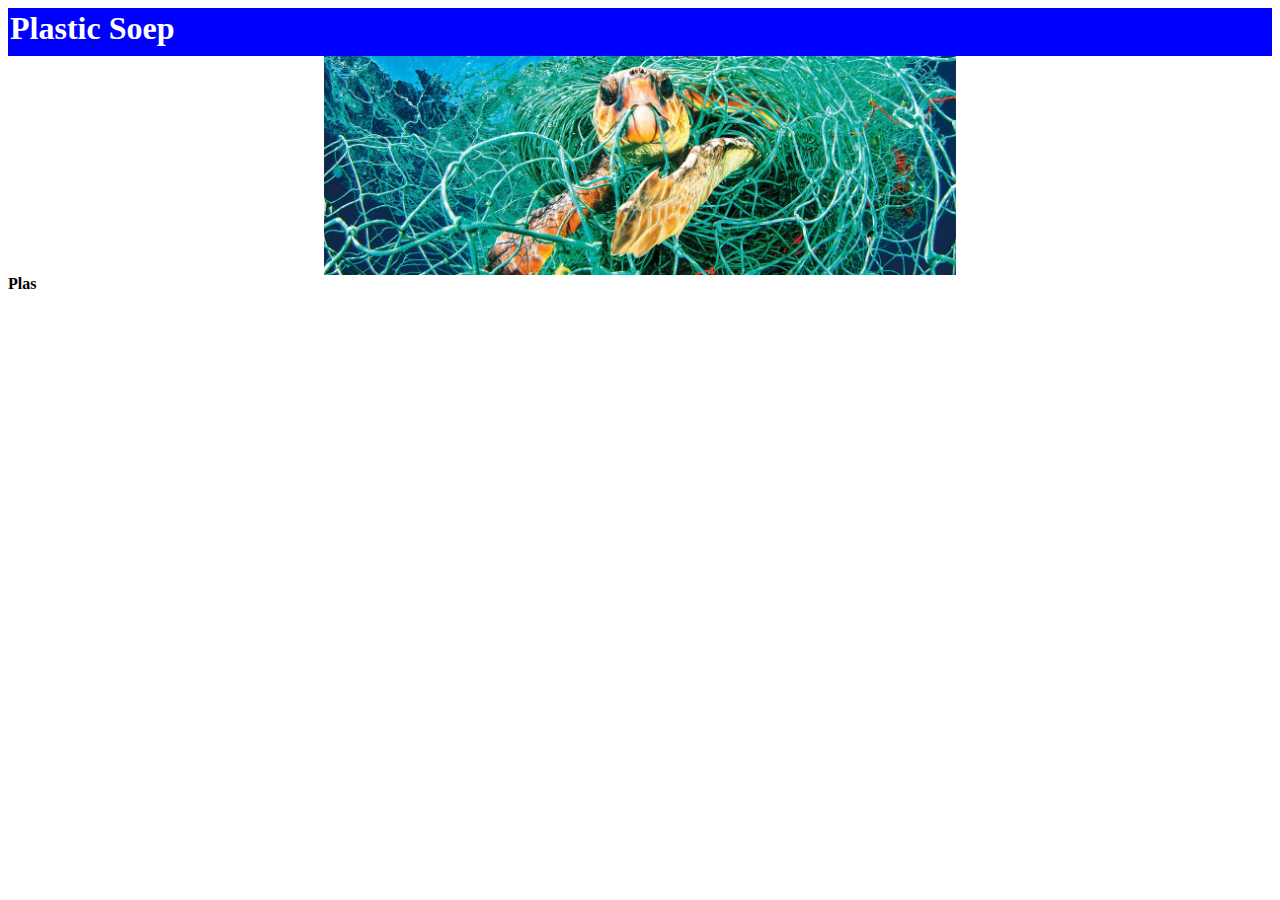
==== index.html @ 1206e794 "wip" ====
<head>
    <title>Plastic Soep</title>

    <link rel="stylesheet" href="Styles/index.css">
</head>


<body>
    <div class="header">
        <b>Plastic Soep</b>

        </div>


    <div class="wrapper">

        <div id="wrapper1"><img class="img1"  src="Pothos/Header.png" alt="Plastic Soep"></div>
        <div id="wrapper2"><b class="page">Plas</b></div>







    </div>


</body>
---- Styles/index.css ----
.header {
    text-align: left;
    padding: 2px;
    background-color: blue;
    color:white;
    position: -webkit-sticky;
    position: sticky;
    top: 0;
    height: 5%;
    font-size: xx-large;
   



}


#wrapper1 {
    display: inline-block;

}

#wrapper2 {
    display: inline-block;

}

.img1 {
    display: block;
    margin-left: auto;
    margin-right: auto;
    width: 50%;



}
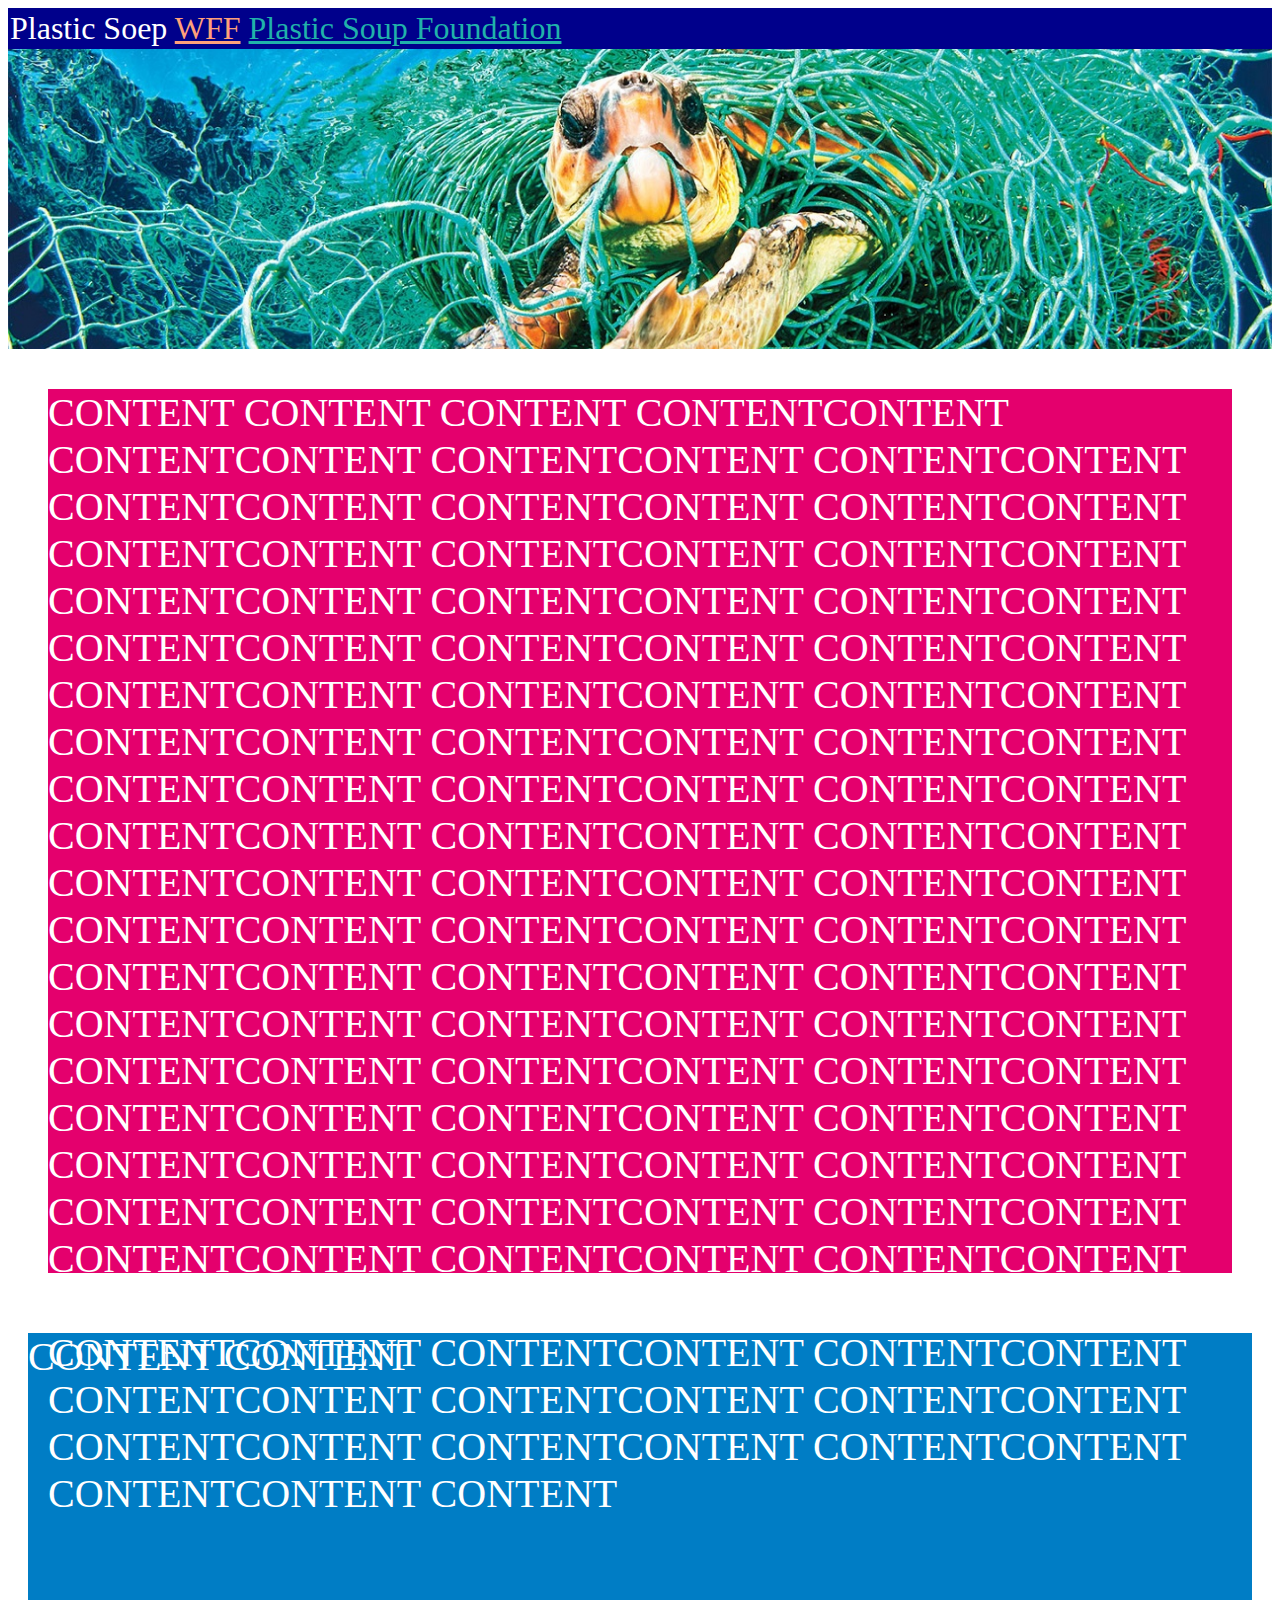
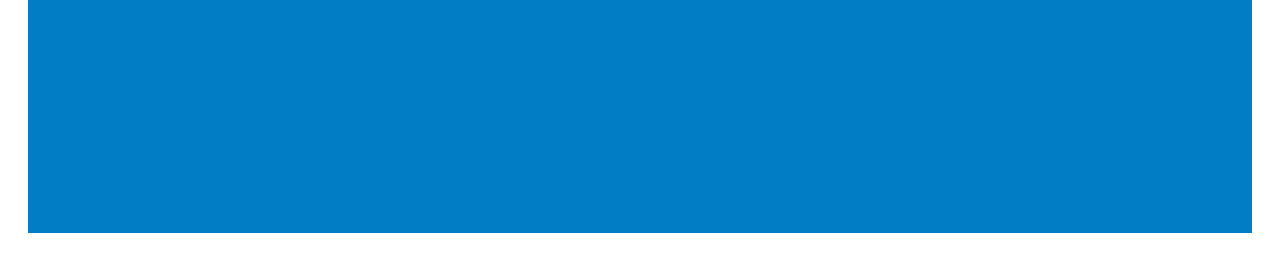
==== commit 2aa7cf87: "WIP" ====
--- a/index.html
+++ b/index.html
@@ -1,29 +1,46 @@
 <head>
     <title>Plastic Soep</title>
 
+    <link rel="stylesheet" href="https://cdn.jsdelivr.net/npm/bootstrap@4.5.3/dist/css/bootstrap.min.css" integrity="sha384-TX8t27EcRE3e/ihU7zmQxVncDAy5uIKz4rEkgIXeMed4M0jlfIDPvg6uqKI2xXr2" crossorigin="anonymous">
     <link rel="stylesheet" href="Styles/index.css">
 </head>
 
 
 <body>
-    <div class="header">
-        <b>Plastic Soep</b>
 
+    <!-- top navigation -->
+    <div class="nav">
+        <div  class="container">
+            Plastic Soep
+
+            <a class="link" href="https://www.wwf.nl/kom-in-actie/met-een-donatie/word-donateur?utm_source=googlepaid&utm_medium=cpc&utm_campaign=aocdonga&utm_content=WNF&gclid=CjwKCAiAt9z-BRBCEiwA_bWv-Cv_hWjtY1HZSKzfWIe43J6Gz5J5jixygLvKDS-vVsdO1Erau9CDYRoC1u0QAvD_BwE">WFF</a>
+            <a class="link2" href="https://www.plasticsoupfoundation.org/">Plastic Soup Foundation</a>
+        </div>
+    </div>
+ 
+    <!-- header image  -->
+    <div class="container-fluid">
+        <div class="row">
+            <div style="background-image: url('photos/Header.png'); height: 300px; background-size: cover; width: 100%;"></div>
         </div>
 
-
-    <div class="wrapper">
-
-        <div id="wrapper1"><img class="img1"  src="Pothos/Header.png" alt="Plastic Soep"></div>
-        <div id="wrapper2"><b class="page">Plas</b></div>
-
-
-
-
-
-
-
+        
     </div>
 
 
+    <!-- content -->
+    <div class="container-fluid" style="border: 40px solid white;">
+        <div class="row">
+            <div class="colum col-xs-12 col-lg-12" style="font-size: 40px; background: #e4006d; height: 100%; color: white;">
+                CONTENT CONTENT CONTENT CONTENTCONTENT CONTENTCONTENT CONTENTCONTENT CONTENTCONTENT CONTENTCONTENT CONTENTCONTENT CONTENTCONTENT CONTENTCONTENT CONTENTCONTENT CONTENTCONTENT CONTENTCONTENT CONTENTCONTENT CONTENTCONTENT CONTENTCONTENT CONTENTCONTENT CONTENTCONTENT CONTENTCONTENT CONTENTCONTENT CONTENTCONTENT CONTENTCONTENT CONTENTCONTENT CONTENTCONTENT CONTENTCONTENT CONTENTCONTENT CONTENTCONTENT CONTENTCONTENT CONTENTCONTENT CONTENTCONTENT CONTENTCONTENT CONTENTCONTENT CONTENTCONTENT CONTENTCONTENT CONTENTCONTENT CONTENTCONTENT CONTENTCONTENT CONTENTCONTENT CONTENTCONTENT CONTENTCONTENT CONTENTCONTENT CONTENTCONTENT CONTENTCONTENT CONTENTCONTENT CONTENTCONTENT CONTENTCONTENT CONTENTCONTENT CONTENTCONTENT CONTENTCONTENT CONTENTCONTENT CONTENTCONTENT CONTENTCONTENT CONTENTCONTENT CONTENTCONTENT CONTENTCONTENT CONTENTCONTENT CONTENTCONTENT CONTENTCONTENT CONTENTCONTENT CONTENTCONTENT CONTENTCONTENT CONTENTCONTENT CONTENTCONTENT CONTENTCONTENT CONTENTCONTENT CONTENTCONTENT CONTENTCONTENT CONTENTCONTENT CONTENTCONTENT CONTENTCONTENT CONTENT
+            </div>
+        </div>
+    </div>
+
+    <!-- footer -->
+    <div class="container-fluid" style=" border: 20px solid white; background: #007dc5; height: 500px;">
+        <div class="row">
+            <div class="colum col-xs-12 col-lg-12" style="font-size: 40px; color: white;">CONTENT CONTENT</div>
+        </div>
+    </div>
 </body>--- a/Styles/index.css
+++ b/Styles/index.css
@@ -1,38 +1,82 @@
-.header {
+
+.link {
+    border: none;
+    color: lightsalmon;
+    background-color: darkblue;
+    max-width: 120%;
+}
+
+.link2 {
+    color: lightseagreen;
+    background-color: darkblue;
+
+}
+
+.nav {
     text-align: left;
     padding: 2px;
-    background-color: blue;
+    background-color: darkblue;
     color:white;
     position: -webkit-sticky;
     position: sticky;
     top: 0;
-    height: 5%;
     font-size: xx-large;
+}
+
+.header, .content {
+    height: 30%;
+    /* border: 1px solid #bbbbbb; */
+    
+}
+
+
+#wrapper1 {
+    /* display: inline-block;  */
+    float: left;
+    /* border: 1px solid #bbbbbb; */
+    height: 100%;
+
+}
+
+#wrapper2 {
+    /* display: inline-block; */
+    float: right;
+    /* border:  1px solid #bbbbbb; */
+    height: 100%
+    
+
+}
+
+#wrapper3 {
+    /* display: inline-block;  */
+    float: right;
+    /* border: 1px solid #bbbbbb; */
+  
    
+
+}
+
+#wrapper4 {
+    /* display: inline-block; */
+    float: left;
+    border:  1px solid #bbbbbb;
+    height: 100%;
+    overflow: scroll;
+    width: 63%;
+    
+
+}
+
+
+.img1 {
+    display: block;
+    margin-left: auto;
+    margin-right: auto;
+    max-height: 100%;
+    max-width: 100%;
 
 
 
 }
 
 
-#wrapper1 {
-    display: inline-block;
-
-}
-
-#wrapper2 {
-    display: inline-block;
-
-}
-
-.img1 {
-    display: block;
-    margin-left: auto;
-    margin-right: auto;
-    width: 50%;
-
-
-
-}
-
-
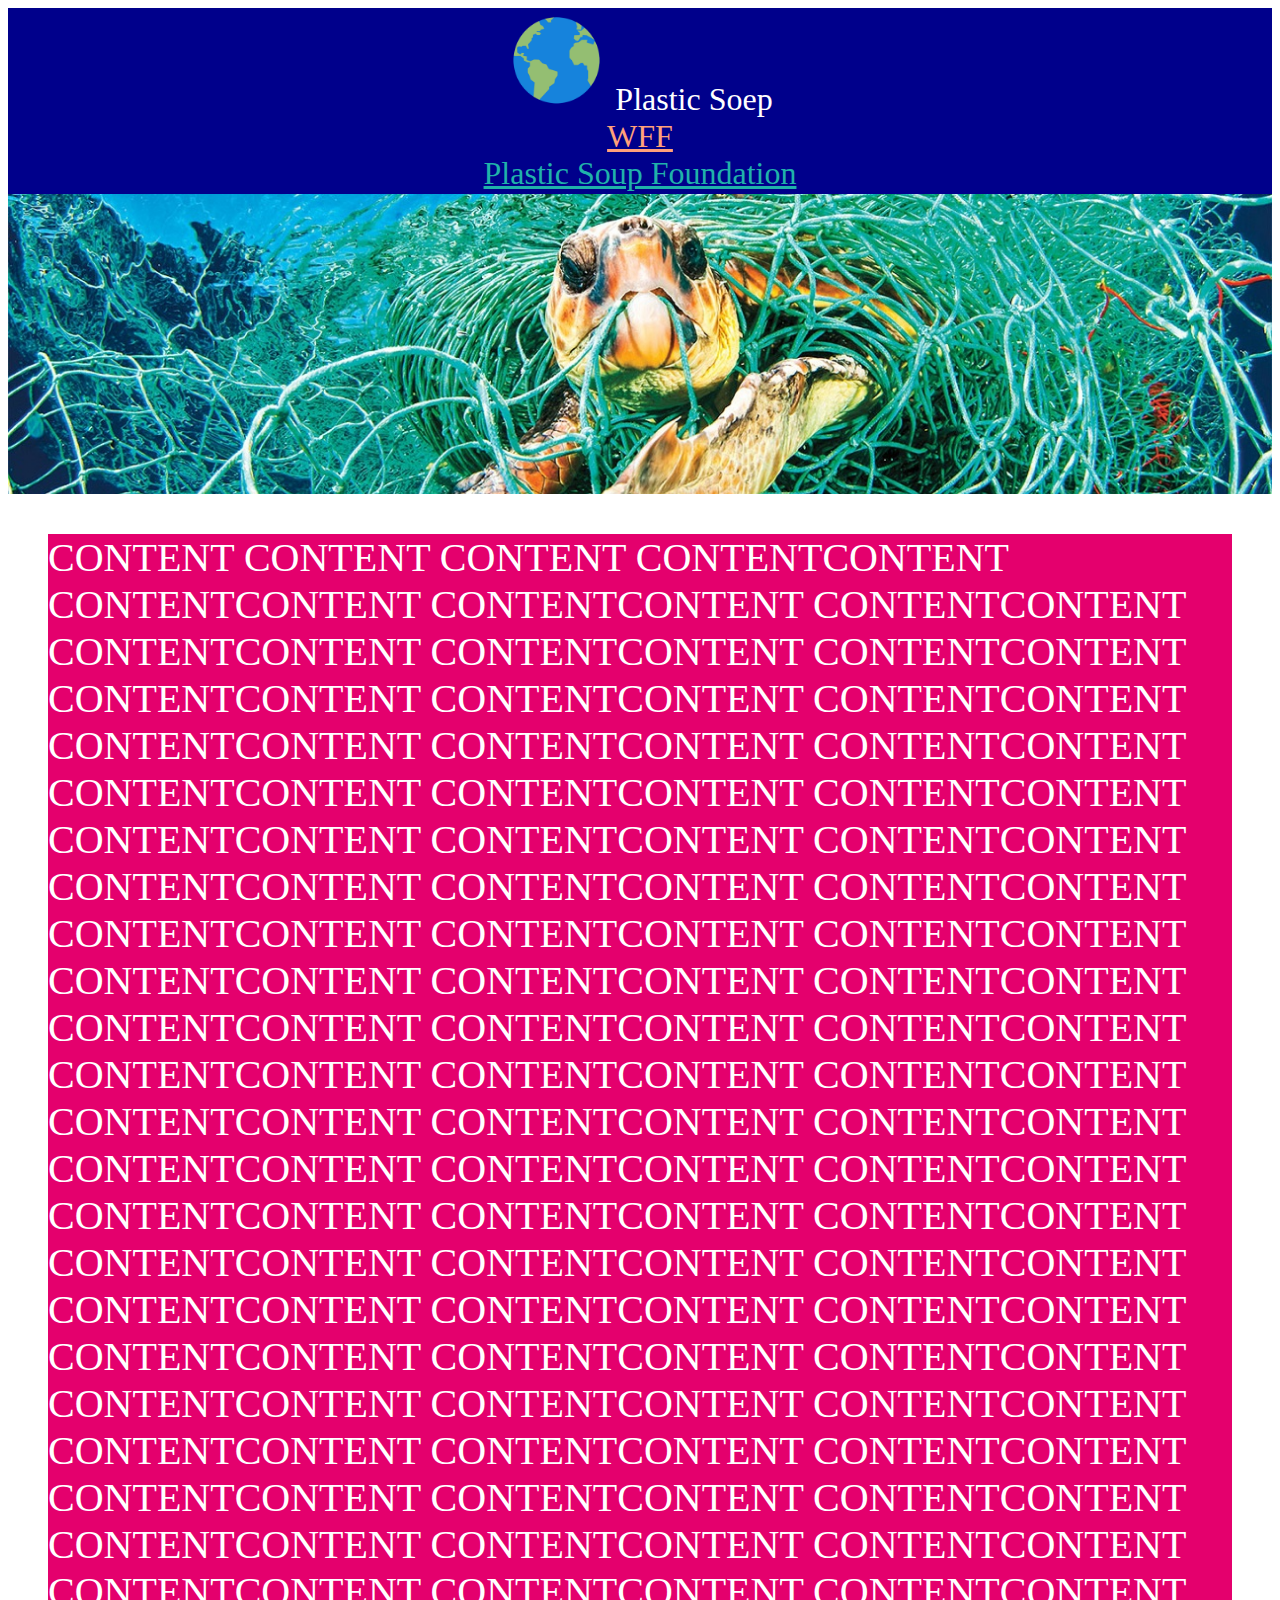
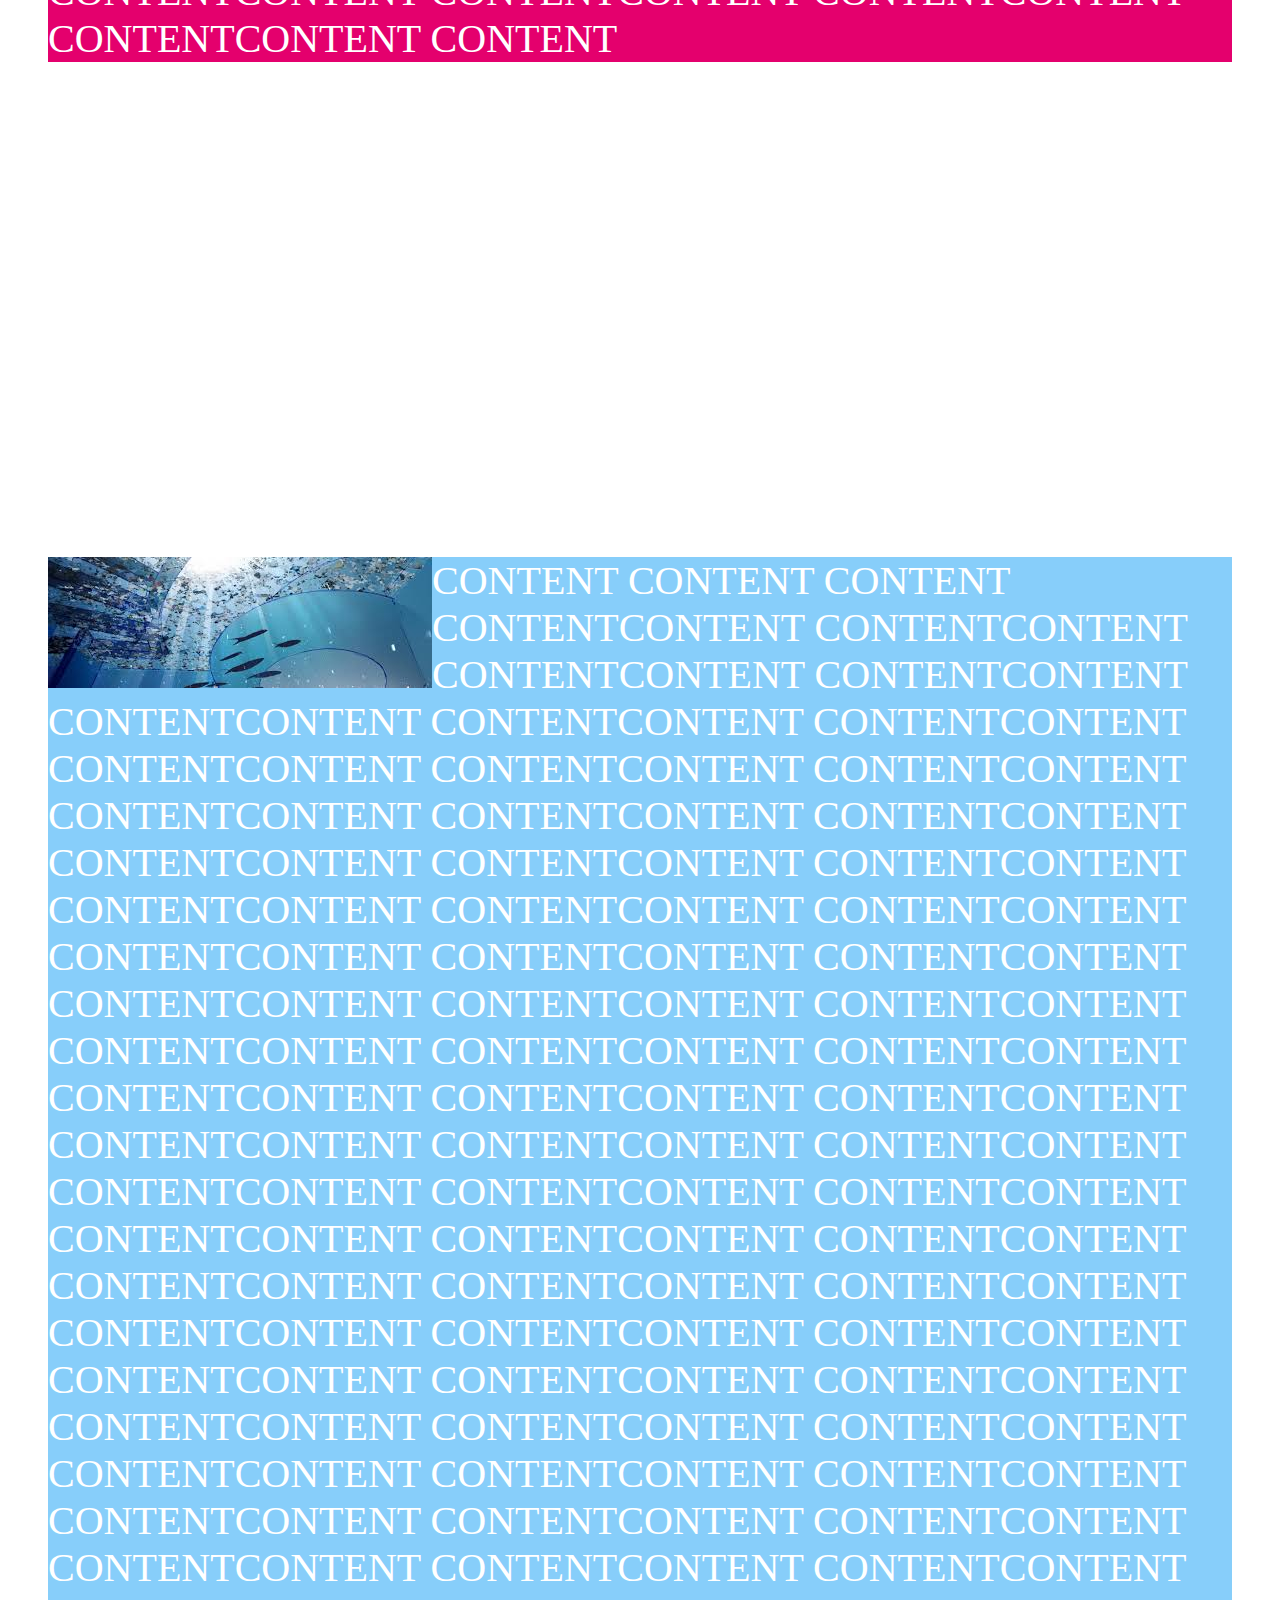
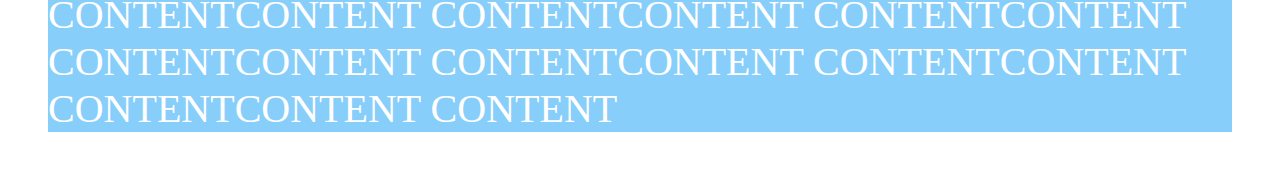
==== commit 73f2b017: "wip" ====
--- a/index.html
+++ b/index.html
@@ -1,7 +1,8 @@
 <head>
     <title>Plastic Soep</title>
 
-    <link rel="stylesheet" href="https://cdn.jsdelivr.net/npm/bootstrap@4.5.3/dist/css/bootstrap.min.css" integrity="sha384-TX8t27EcRE3e/ihU7zmQxVncDAy5uIKz4rEkgIXeMed4M0jlfIDPvg6uqKI2xXr2" crossorigin="anonymous">
+    <link rel="stylesheet" href="https://cdn.jsdelivr.net/npm/bootstrap@4.5.3/dist/css/bootstrap.min.css"
+        integrity="sha384-TX8t27EcRE3e/ihU7zmQxVncDAy5uIKz4rEkgIXeMed4M0jlfIDPvg6uqKI2xXr2" crossorigin="anonymous">
     <link rel="stylesheet" href="Styles/index.css">
 </head>
 
@@ -10,37 +11,74 @@
 
     <!-- top navigation -->
     <div class="nav">
-        <div  class="container">
+        <div class="container">
+            <img class="navImg" src="photos/world.png">
             Plastic Soep
-
-            <a class="link" href="https://www.wwf.nl/kom-in-actie/met-een-donatie/word-donateur?utm_source=googlepaid&utm_medium=cpc&utm_campaign=aocdonga&utm_content=WNF&gclid=CjwKCAiAt9z-BRBCEiwA_bWv-Cv_hWjtY1HZSKzfWIe43J6Gz5J5jixygLvKDS-vVsdO1Erau9CDYRoC1u0QAvD_BwE">WFF</a>
+            <br>
+            <a class="link"
+                href="https://www.wwf.nl/kom-in-actie/met-een-donatie/word-donateur?utm_source=googlepaid&utm_medium=cpc&utm_campaign=aocdonga&utm_content=WNF&gclid=CjwKCAiAt9z-BRBCEiwA_bWv-Cv_hWjtY1HZSKzfWIe43J6Gz5J5jixygLvKDS-vVsdO1Erau9CDYRoC1u0QAvD_BwE">WFF</a>
+            <br>
             <a class="link2" href="https://www.plasticsoupfoundation.org/">Plastic Soup Foundation</a>
         </div>
     </div>
- 
+
     <!-- header image  -->
     <div class="container-fluid">
         <div class="row">
-            <div style="background-image: url('photos/Header.png'); height: 300px; background-size: cover; width: 100%;"></div>
+            <div
+                style="background-image: url('photos/Header.png'); height: 300px; background-size: cover; width: 100%;">
+            </div>
         </div>
 
-        
+
     </div>
 
 
     <!-- content -->
     <div class="container-fluid" style="border: 40px solid white;">
         <div class="row">
-            <div class="colum col-xs-12 col-lg-12" style="font-size: 40px; background: #e4006d; height: 100%; color: white;">
-                CONTENT CONTENT CONTENT CONTENTCONTENT CONTENTCONTENT CONTENTCONTENT CONTENTCONTENT CONTENTCONTENT CONTENTCONTENT CONTENTCONTENT CONTENTCONTENT CONTENTCONTENT CONTENTCONTENT CONTENTCONTENT CONTENTCONTENT CONTENTCONTENT CONTENTCONTENT CONTENTCONTENT CONTENTCONTENT CONTENTCONTENT CONTENTCONTENT CONTENTCONTENT CONTENTCONTENT CONTENTCONTENT CONTENTCONTENT CONTENTCONTENT CONTENTCONTENT CONTENTCONTENT CONTENTCONTENT CONTENTCONTENT CONTENTCONTENT CONTENTCONTENT CONTENTCONTENT CONTENTCONTENT CONTENTCONTENT CONTENTCONTENT CONTENTCONTENT CONTENTCONTENT CONTENTCONTENT CONTENTCONTENT CONTENTCONTENT CONTENTCONTENT CONTENTCONTENT CONTENTCONTENT CONTENTCONTENT CONTENTCONTENT CONTENTCONTENT CONTENTCONTENT CONTENTCONTENT CONTENTCONTENT CONTENTCONTENT CONTENTCONTENT CONTENTCONTENT CONTENTCONTENT CONTENTCONTENT CONTENTCONTENT CONTENTCONTENT CONTENTCONTENT CONTENTCONTENT CONTENTCONTENT CONTENTCONTENT CONTENTCONTENT CONTENTCONTENT CONTENTCONTENT CONTENTCONTENT CONTENTCONTENT CONTENTCONTENT CONTENTCONTENT CONTENTCONTENT CONTENTCONTENT CONTENTCONTENT CONTENT
+            <div class="colum col-xs-12 col-lg-12"
+                style="font-size: 40px; background: #e4006d; height: 100%; color: white;">
+                CONTENT CONTENT CONTENT CONTENTCONTENT CONTENTCONTENT CONTENTCONTENT CONTENTCONTENT CONTENTCONTENT
+                CONTENTCONTENT CONTENTCONTENT CONTENTCONTENT CONTENTCONTENT CONTENTCONTENT CONTENTCONTENT CONTENTCONTENT
+                CONTENTCONTENT CONTENTCONTENT CONTENTCONTENT CONTENTCONTENT CONTENTCONTENT CONTENTCONTENT CONTENTCONTENT
+                CONTENTCONTENT CONTENTCONTENT CONTENTCONTENT CONTENTCONTENT CONTENTCONTENT CONTENTCONTENT CONTENTCONTENT
+                CONTENTCONTENT CONTENTCONTENT CONTENTCONTENT CONTENTCONTENT CONTENTCONTENT CONTENTCONTENT CONTENTCONTENT
+                CONTENTCONTENT CONTENTCONTENT CONTENTCONTENT CONTENTCONTENT CONTENTCONTENT CONTENTCONTENT CONTENTCONTENT
+                CONTENTCONTENT CONTENTCONTENT CONTENTCONTENT CONTENTCONTENT CONTENTCONTENT CONTENTCONTENT CONTENTCONTENT
+                CONTENTCONTENT CONTENTCONTENT CONTENTCONTENT CONTENTCONTENT CONTENTCONTENT CONTENTCONTENT CONTENTCONTENT
+                CONTENTCONTENT CONTENTCONTENT CONTENTCONTENT CONTENTCONTENT CONTENTCONTENT CONTENTCONTENT CONTENTCONTENT
+                CONTENTCONTENT CONTENTCONTENT CONTENTCONTENT CONTENTCONTENT CONTENTCONTENT CONTENTCONTENT CONTENTCONTENT
+                CONTENT
             </div>
         </div>
     </div>
 
+    <center><iframe width="760" height="415" src="https://www.youtube.com/embed/VnHos3vHN2o" frameborder="0"
+            allow="accelerometer; autoplay; clipboard-write; encrypted-media; gyroscope; picture-in-picture"
+            allowfullscreen></iframe></center>
+
+
+
     <!-- footer -->
-    <div class="container-fluid" style=" border: 20px solid white; background: #007dc5; height: 500px;">
+    <div class="container-fluid" style="border: 40px solid white;">
         <div class="row">
-            <div class="colum col-xs-12 col-lg-12" style="font-size: 40px; color: white;">CONTENT CONTENT</div>
+
+            <div class="colum col-xs-12 col-lg-12"
+                style="font-size: 40px; background: lightskyblue; height: 100%; color: white;">
+                <div class="footerImg"><img src="photos/header3.png"></div>
+                CONTENT CONTENT CONTENT CONTENTCONTENT CONTENTCONTENT CONTENTCONTENT CONTENTCONTENT CONTENTCONTENT
+                CONTENTCONTENT CONTENTCONTENT CONTENTCONTENT CONTENTCONTENT CONTENTCONTENT CONTENTCONTENT CONTENTCONTENT
+                CONTENTCONTENT CONTENTCONTENT CONTENTCONTENT CONTENTCONTENT CONTENTCONTENT CONTENTCONTENT CONTENTCONTENT
+                CONTENTCONTENT CONTENTCONTENT CONTENTCONTENT CONTENTCONTENT CONTENTCONTENT CONTENTCONTENT CONTENTCONTENT
+                CONTENTCONTENT CONTENTCONTENT CONTENTCONTENT CONTENTCONTENT CONTENTCONTENT CONTENTCONTENT CONTENTCONTENT
+                CONTENTCONTENT CONTENTCONTENT CONTENTCONTENT CONTENTCONTENT CONTENTCONTENT CONTENTCONTENT CONTENTCONTENT
+                CONTENTCONTENT CONTENTCONTENT CONTENTCONTENT CONTENTCONTENT CONTENTCONTENT CONTENTCONTENT CONTENTCONTENT
+                CONTENTCONTENT CONTENTCONTENT CONTENTCONTENT CONTENTCONTENT CONTENTCONTENT CONTENTCONTENT CONTENTCONTENT
+                CONTENTCONTENT CONTENTCONTENT CONTENTCONTENT CONTENTCONTENT CONTENTCONTENT CONTENTCONTENT CONTENTCONTENT
+                CONTENTCONTENT CONTENTCONTENT CONTENTCONTENT CONTENTCONTENT CONTENTCONTENT CONTENTCONTENT CONTENTCONTENT
+                CONTENT
+            </div>
         </div>
     </div>
 </body>--- a/Styles/index.css
+++ b/Styles/index.css
@@ -1,3 +1,21 @@
+.row {
+    display: grid;
+    gap: 1rem;
+    grid-auto-flow: column;
+
+
+}
+
+.navImg {
+   
+    
+    height: 100px;
+    
+
+
+
+}
+
 
 .link {
     border: none;
@@ -12,6 +30,12 @@
 
 }
 
+.footerImg {
+    float: left;
+    
+
+}
+
 .nav {
     text-align: left;
     padding: 2px;
@@ -21,6 +45,7 @@
     position: sticky;
     top: 0;
     font-size: xx-large;
+    z-index: 100;;
 }
 
 .header, .content {
@@ -80,3 +105,8 @@
 }
 
 
+.container {
+    text-align: center;
+    
+
+}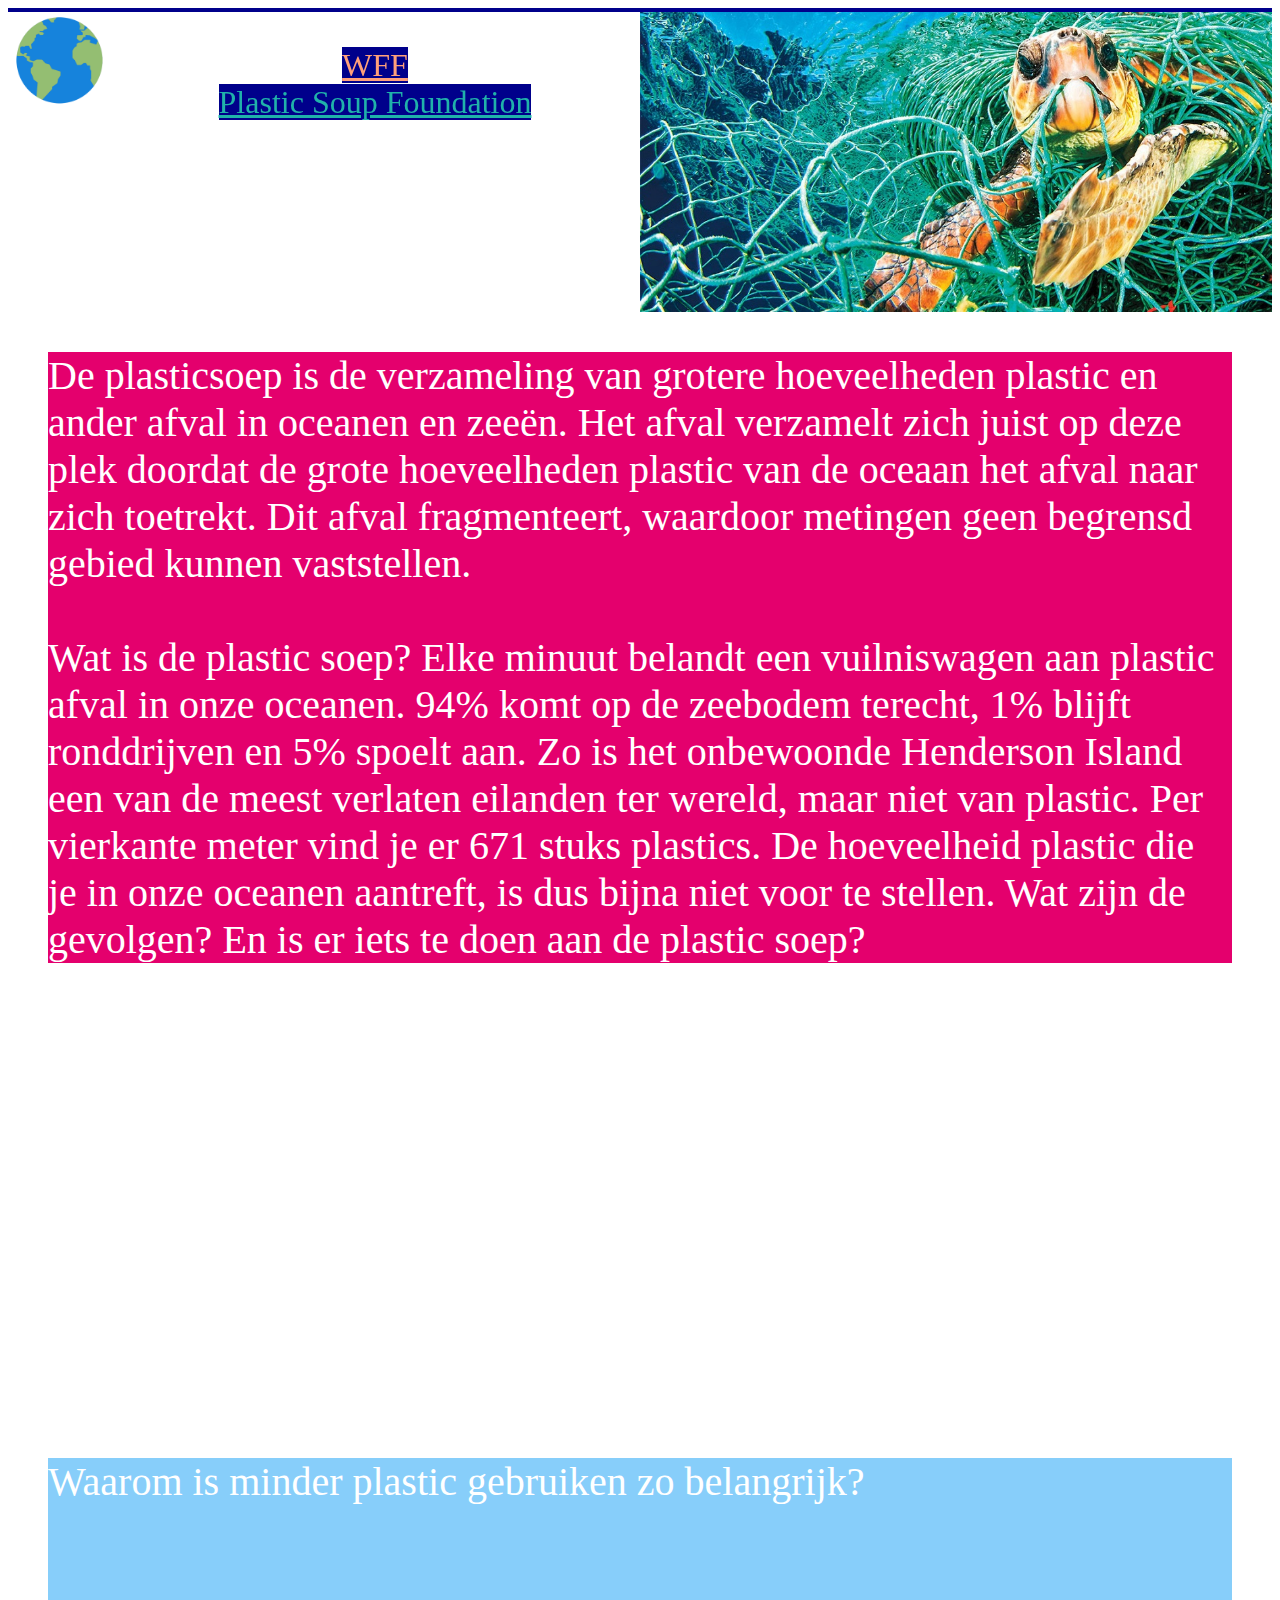
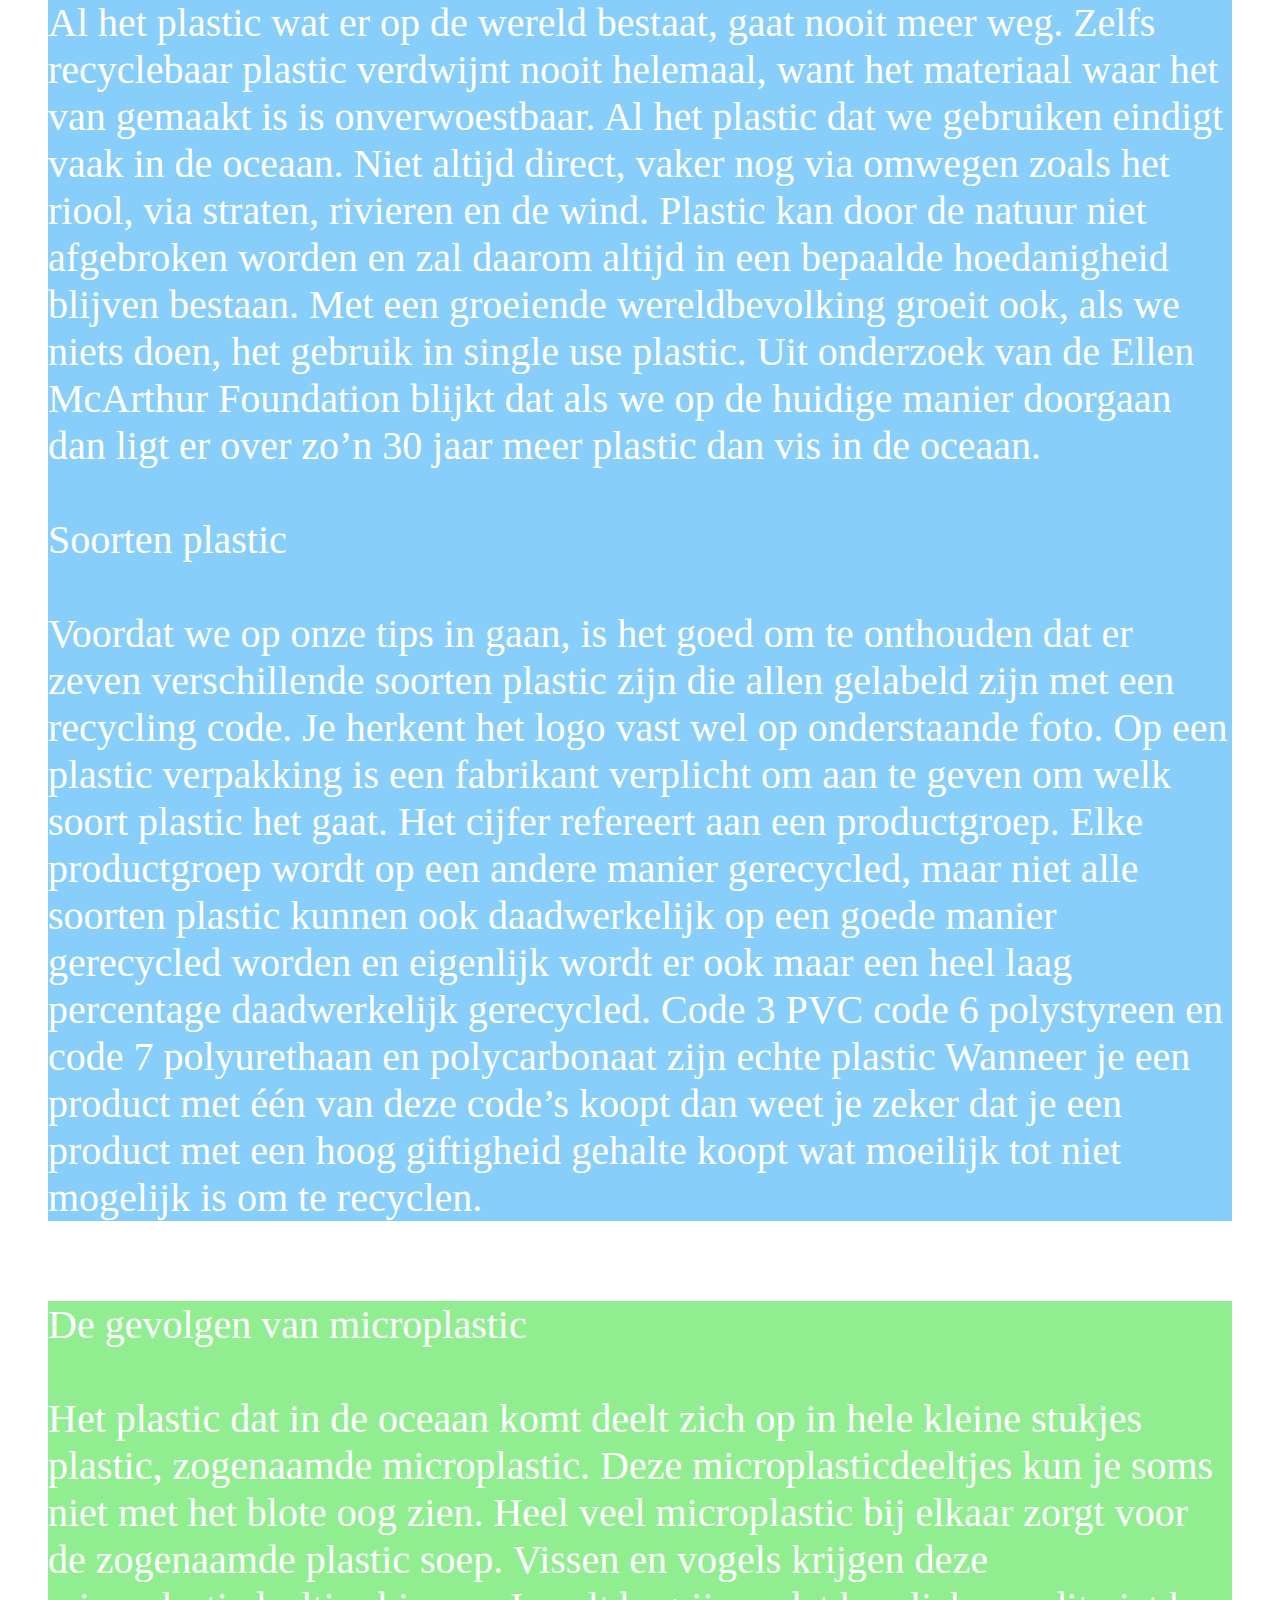
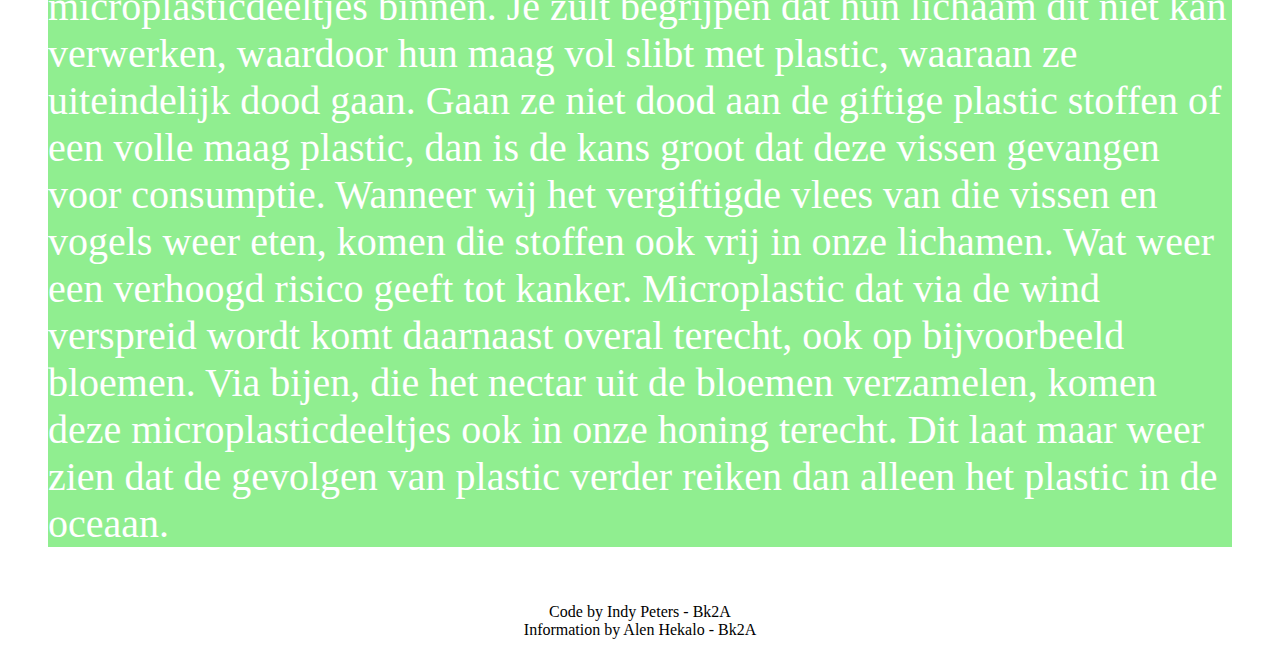
==== commit 3d085abc: "Wip" ====
--- a/index.html
+++ b/index.html
@@ -36,20 +36,19 @@
 
     <!-- content -->
     <div class="container-fluid" style="border: 40px solid white;">
+
         <div class="row">
             <div class="colum col-xs-12 col-lg-12"
                 style="font-size: 40px; background: #e4006d; height: 100%; color: white;">
-                CONTENT CONTENT CONTENT CONTENTCONTENT CONTENTCONTENT CONTENTCONTENT CONTENTCONTENT CONTENTCONTENT
-                CONTENTCONTENT CONTENTCONTENT CONTENTCONTENT CONTENTCONTENT CONTENTCONTENT CONTENTCONTENT CONTENTCONTENT
-                CONTENTCONTENT CONTENTCONTENT CONTENTCONTENT CONTENTCONTENT CONTENTCONTENT CONTENTCONTENT CONTENTCONTENT
-                CONTENTCONTENT CONTENTCONTENT CONTENTCONTENT CONTENTCONTENT CONTENTCONTENT CONTENTCONTENT CONTENTCONTENT
-                CONTENTCONTENT CONTENTCONTENT CONTENTCONTENT CONTENTCONTENT CONTENTCONTENT CONTENTCONTENT CONTENTCONTENT
-                CONTENTCONTENT CONTENTCONTENT CONTENTCONTENT CONTENTCONTENT CONTENTCONTENT CONTENTCONTENT CONTENTCONTENT
-                CONTENTCONTENT CONTENTCONTENT CONTENTCONTENT CONTENTCONTENT CONTENTCONTENT CONTENTCONTENT CONTENTCONTENT
-                CONTENTCONTENT CONTENTCONTENT CONTENTCONTENT CONTENTCONTENT CONTENTCONTENT CONTENTCONTENT CONTENTCONTENT
-                CONTENTCONTENT CONTENTCONTENT CONTENTCONTENT CONTENTCONTENT CONTENTCONTENT CONTENTCONTENT CONTENTCONTENT
-                CONTENTCONTENT CONTENTCONTENT CONTENTCONTENT CONTENTCONTENT CONTENTCONTENT CONTENTCONTENT CONTENTCONTENT
-                CONTENT
+                De plasticsoep is de verzameling van grotere hoeveelheden plastic en ander afval in oceanen en zeeën.
+                Het afval verzamelt zich juist op deze plek doordat de grote hoeveelheden plastic van de oceaan het
+                afval naar zich toetrekt. Dit afval fragmenteert, waardoor metingen geen begrensd gebied kunnen
+                vaststellen.<br><br>Wat is de plastic soep? Elke minuut belandt een vuilniswagen aan plastic afval in
+                onze
+                oceanen. 94% komt op de zeebodem terecht, 1% blijft ronddrijven en 5% spoelt aan. Zo is het onbewoonde
+                Henderson Island een van de meest verlaten eilanden ter wereld, maar niet van plastic. Per vierkante
+                meter vind je er 671 stuks plastics. De hoeveelheid plastic die je in onze oceanen aantreft, is dus
+                bijna niet voor te stellen. Wat zijn de gevolgen? En is er iets te doen aan de plastic soep?
             </div>
         </div>
     </div>
@@ -66,19 +65,63 @@
 
             <div class="colum col-xs-12 col-lg-12"
                 style="font-size: 40px; background: lightskyblue; height: 100%; color: white;">
-                <div class="footerImg"><img src="photos/header3.png"></div>
-                CONTENT CONTENT CONTENT CONTENTCONTENT CONTENTCONTENT CONTENTCONTENT CONTENTCONTENT CONTENTCONTENT
-                CONTENTCONTENT CONTENTCONTENT CONTENTCONTENT CONTENTCONTENT CONTENTCONTENT CONTENTCONTENT CONTENTCONTENT
-                CONTENTCONTENT CONTENTCONTENT CONTENTCONTENT CONTENTCONTENT CONTENTCONTENT CONTENTCONTENT CONTENTCONTENT
-                CONTENTCONTENT CONTENTCONTENT CONTENTCONTENT CONTENTCONTENT CONTENTCONTENT CONTENTCONTENT CONTENTCONTENT
-                CONTENTCONTENT CONTENTCONTENT CONTENTCONTENT CONTENTCONTENT CONTENTCONTENT CONTENTCONTENT CONTENTCONTENT
-                CONTENTCONTENT CONTENTCONTENT CONTENTCONTENT CONTENTCONTENT CONTENTCONTENT CONTENTCONTENT CONTENTCONTENT
-                CONTENTCONTENT CONTENTCONTENT CONTENTCONTENT CONTENTCONTENT CONTENTCONTENT CONTENTCONTENT CONTENTCONTENT
-                CONTENTCONTENT CONTENTCONTENT CONTENTCONTENT CONTENTCONTENT CONTENTCONTENT CONTENTCONTENT CONTENTCONTENT
-                CONTENTCONTENT CONTENTCONTENT CONTENTCONTENT CONTENTCONTENT CONTENTCONTENT CONTENTCONTENT CONTENTCONTENT
-                CONTENTCONTENT CONTENTCONTENT CONTENTCONTENT CONTENTCONTENT CONTENTCONTENT CONTENTCONTENT CONTENTCONTENT
-                CONTENT
+
+                Waarom is minder plastic gebruiken zo belangrijk?
+                <br>
+                <br></br>
+                Al het plastic wat er op de wereld bestaat, gaat nooit meer weg. Zelfs recyclebaar plastic verdwijnt
+                nooit helemaal, want het materiaal waar het van gemaakt is is onverwoestbaar. Al het plastic dat we
+                gebruiken eindigt vaak in de oceaan. Niet altijd direct, vaker nog via omwegen zoals het riool, via
+                straten, rivieren en de wind. Plastic kan door de natuur niet afgebroken worden en zal daarom altijd in
+                een bepaalde hoedanigheid blijven bestaan. Met een groeiende wereldbevolking groeit ook, als we niets
+                doen, het gebruik in single use plastic. Uit onderzoek van de Ellen McArthur Foundation blijkt dat als
+                we op de huidige manier doorgaan dan ligt er over zo’n 30 jaar meer plastic dan vis in de oceaan.
+                <br>
+                <br>
+                Soorten plastic
+                <br>
+                <br>
+                Voordat we op onze tips in gaan, is het goed om te onthouden dat er zeven verschillende soorten plastic
+                zijn die allen gelabeld zijn met een recycling code. Je herkent het logo vast wel op onderstaande foto.
+                Op een plastic verpakking is een fabrikant verplicht om aan te geven om welk soort plastic het gaat. Het
+                cijfer refereert aan een productgroep. Elke productgroep wordt op een andere manier gerecycled, maar
+                niet alle soorten plastic kunnen ook daadwerkelijk op een goede manier gerecycled worden en eigenlijk
+                wordt er ook maar een heel laag percentage daadwerkelijk gerecycled. Code 3 PVC code 6 polystyreen en
+                code 7 polyurethaan en polycarbonaat zijn echte plastic Wanneer je een product met één van deze code’s
+                koopt dan weet je zeker dat je een product met een hoog giftigheid gehalte koopt wat moeilijk tot niet
+                mogelijk is om te recyclen.
             </div>
         </div>
     </div>
+
+
+    <div class="container-fluid" style="border: 40px solid white;">
+        <div class="row">
+
+            <div class="colum col-xs-12 col-lg-12"
+                style="font-size: 40px; background: lightgreen; height: 100%; color: white;">
+
+                De gevolgen van microplastic
+                <br>
+                <br>
+                Het plastic dat in de oceaan komt deelt zich op in hele kleine stukjes plastic, zogenaamde microplastic.
+                Deze microplasticdeeltjes kun je soms niet met het blote oog zien. Heel veel microplastic bij elkaar
+                zorgt voor de zogenaamde plastic soep. Vissen en vogels krijgen deze microplasticdeeltjes binnen. Je
+                zult begrijpen dat hun lichaam dit niet kan verwerken, waardoor hun maag vol slibt met plastic, waaraan
+                ze uiteindelijk dood gaan. Gaan ze niet dood aan de giftige plastic stoffen of een volle maag plastic,
+                dan is de kans groot dat deze vissen gevangen voor consumptie. Wanneer wij het vergiftigde vlees van die
+                vissen en vogels weer eten, komen die stoffen ook vrij in onze lichamen. Wat weer een verhoogd risico
+                geeft tot kanker.
+
+                Microplastic dat via de wind verspreid wordt komt daarnaast overal terecht, ook op bijvoorbeeld bloemen.
+                Via bijen, die het nectar uit de bloemen verzamelen, komen deze microplasticdeeltjes ook in onze honing
+                terecht. Dit laat maar weer zien dat de gevolgen van plastic verder reiken dan alleen het plastic in de
+                oceaan.
+            </div>
+        </div>
+    </div>
+
+    <center>
+        <p>Code by Indy Peters - Bk2A <br> Information by Alen Hekalo - Bk2A</p>
+    </center>
 </body>--- a/Styles/index.css
+++ b/Styles/index.css
@@ -2,19 +2,15 @@
     display: grid;
     gap: 1rem;
     grid-auto-flow: column;
-
-
 }
 
 .navImg {
    
-    
+    float: left;
     height: 100px;
-    
+    transition: border 1s;
+}
 
-
-
-}
 
 
 .link {
@@ -32,7 +28,6 @@
 
 .footerImg {
     float: left;
-    
 
 }
 
@@ -89,7 +84,6 @@
     overflow: scroll;
     width: 63%;
     
-
 }
 
 
@@ -100,13 +94,17 @@
     max-height: 100%;
     max-width: 100%;
 
-
-
 }
 
 
 .container {
     text-align: center;
-    
+    margin-left: auto;
+    margin-right: auto;
+    width: 50%;
+    float: left;
+    transition: border 1s, 2s;
 
-}+}
+
+
